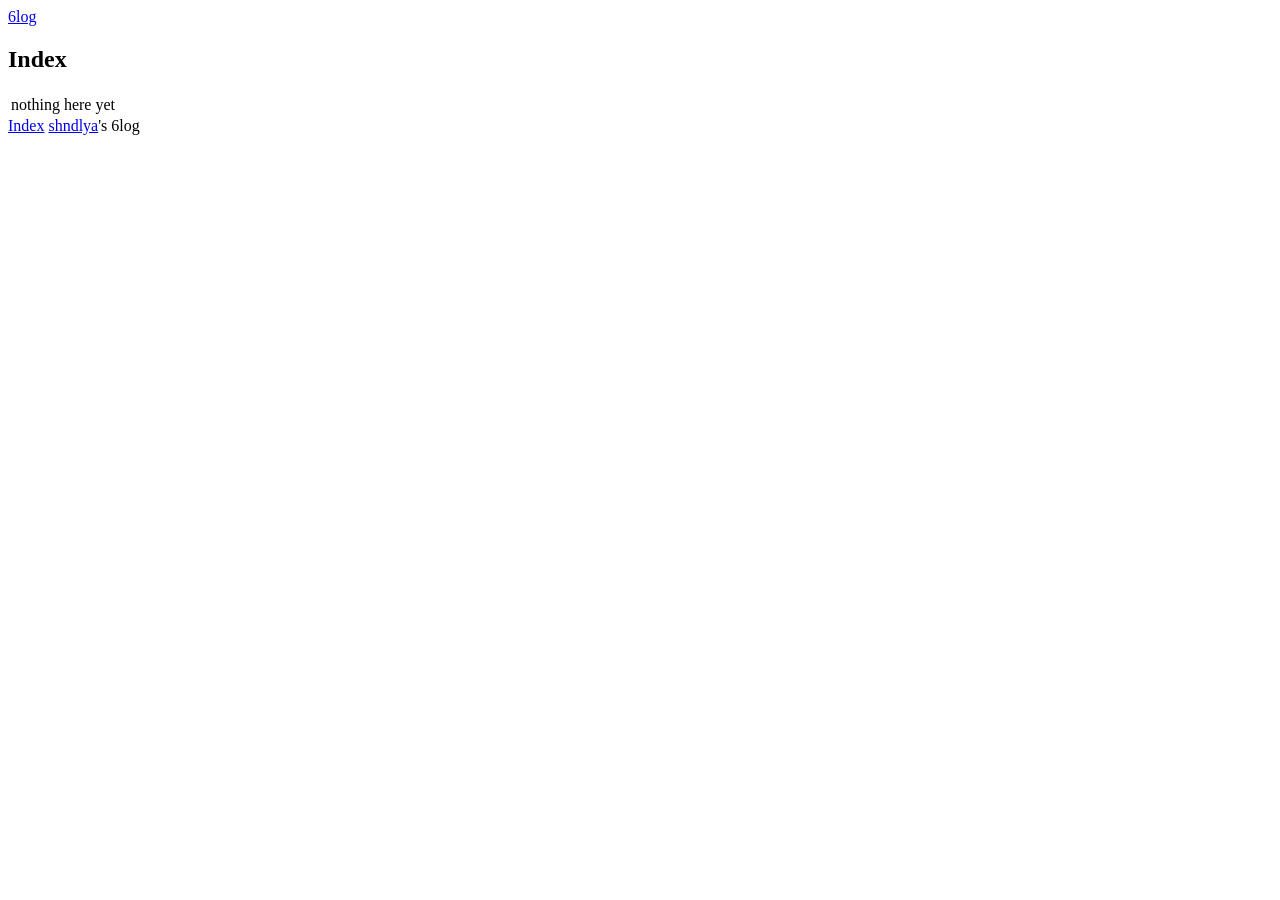
==== site/all.html @ 98978909 "init" ====
<!doctype html>
<html lang="en">
<head>
<meta charset="utf-8">
<meta name="viewport" content="width=device-width, initial-scale=1">
<title>Index</title>
<link rel="icon" href="data:image/svg+xml,%3Csvg xmlns='http://www.w3.org/2000/svg' viewBox='0 0 16 16'%3E%3Crect width='16' height='16' fill='%23123a66'/%3E%3Ctext x='8' y='12' font-family='serif' font-size='11' font-weight='bold' fill='%23f0ede5' text-anchor='middle'%3E6%3C/text%3E%3C/svg%3E">
<link rel="stylesheet" href="/style.css">
<script src="/htmx.min.js" defer></script>
</head>
<body>
<main id="main" class="list" data-title="Index" data-breadcrumb="home/Index">

<header class="site-header"><a class="site-mark" href="/" hx-get="/" hx-push-url="true" hx-target="#main" hx-select="#main" hx-swap="outerHTML" >6log</a></header>
  <h2 class="section-title">Index</h2>
  <table class="posts">
    <tbody>
<tr><td colspan="3" class="empty">nothing here yet</td></tr>
    </tbody>
  </table>

</main>
<footer class="footer">
  <a href="/all.html" hx-get="/all.html" hx-push-url="true" hx-target="#main" hx-select="#main" hx-swap="outerHTML">Index</a>
  <span><a href="https://instagram.com/shndlya" target="_blank" rel="noopener">shndlya</a>'s 6log</span>
</footer>
<script>
(function () {
  function crumb(content) {
    var b = document.getElementById('breadcrumb');
    if (!b) return;
    if (content === 'home') {
      b.textContent = 'home';
      return;
    }
    var slash = content.indexOf('/');
    var rest = slash === -1 ? '' : content.slice(slash);
    b.innerHTML = '';
    var link = document.createElement('a');
    link.href = '/';
    link.textContent = 'home';
    link.setAttribute('hx-get', '/');
    link.setAttribute('hx-push-url', 'true');
    link.setAttribute('hx-target', '#main');
    link.setAttribute('hx-select', '#main');
    link.setAttribute('hx-swap', 'outerHTML');
    b.appendChild(link);
    b.appendChild(document.createTextNode(rest));
    if (window.htmx) htmx.process(b);
  }
  function sync() {
    var m = document.getElementById('main');
    if (!m) return;
    if (m.dataset.title) document.title = m.dataset.title;
    if (m.dataset.breadcrumb) crumb(m.dataset.breadcrumb);
  }
  document.addEventListener('htmx:afterSwap', sync);
  document.addEventListener('htmx:historyRestore', sync);
})();
</script>
</body>
</html>
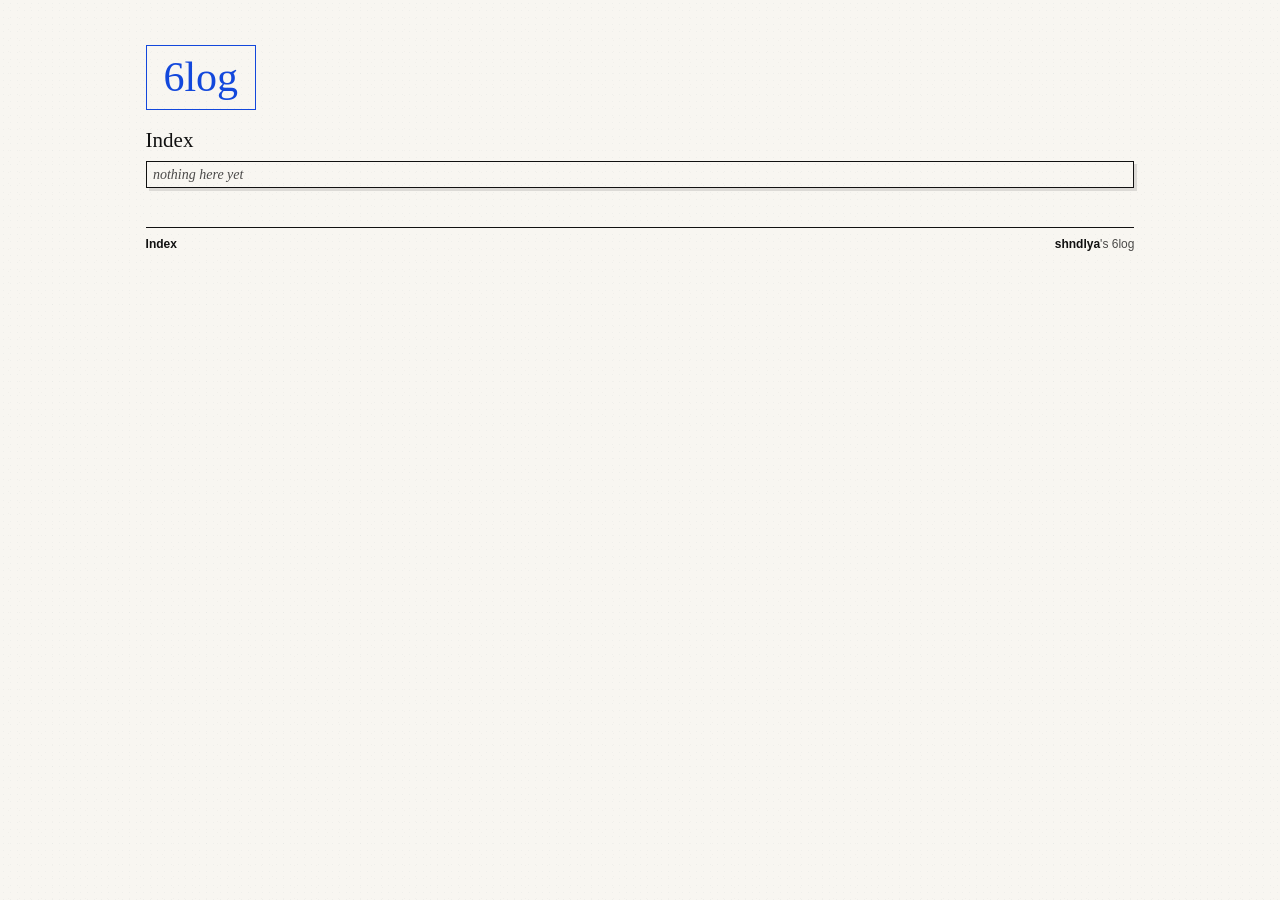
==== commit c0657fd0: "deploy action v6" ====
--- a/site/all.html
+++ b/site/all.html
@@ -5,8 +5,8 @@
 <meta name="viewport" content="width=device-width, initial-scale=1">
 <title>Index</title>
 <link rel="icon" href="data:image/svg+xml,%3Csvg xmlns='http://www.w3.org/2000/svg' viewBox='0 0 16 16'%3E%3Crect width='16' height='16' fill='%23123a66'/%3E%3Ctext x='8' y='12' font-family='serif' font-size='11' font-weight='bold' fill='%23f0ede5' text-anchor='middle'%3E6%3C/text%3E%3C/svg%3E">
-<link rel="stylesheet" href="/style.css">
-<script src="/htmx.min.js" defer></script>
+<link rel="stylesheet" href="style.css">
+<script src="htmx.min.js" defer></script>
 </head>
 <body>
 <main id="main" class="list" data-title="Index" data-breadcrumb="home/Index">
@@ -21,7 +21,7 @@
 
 </main>
 <footer class="footer">
-  <a href="/all.html" hx-get="/all.html" hx-push-url="true" hx-target="#main" hx-select="#main" hx-swap="outerHTML">Index</a>
+  <a href="all.html" hx-get="all.html" hx-push-url="true" hx-target="#main" hx-select="#main" hx-swap="outerHTML">Index</a>
   <span><a href="https://instagram.com/shndlya" target="_blank" rel="noopener">shndlya</a>'s 6log</span>
 </footer>
 <script>
--- a/site/style.css
+++ b/site/style.css
@@ -0,0 +1,344 @@
+/* 6log — newspaper / industrial theme
+   dense, tight margins, black on textured newsprint, one navy accent */
+
+:root {
+  --paper: #f8f6f1;
+  --ink: #111111;
+  --ink-soft: #333333;       /* >= 75% ink over paper */
+  --ink-faint: #4b4a49;      /* exactly 75% ink over paper */
+  --ink-ninety: #282827;     /* exactly 90% ink over paper */
+  --sheet-shadow: 3px 3px 0 rgba(17, 17, 17, 0.12); /* hard, low-opacity, small throw */
+  --hover: #3d9ed1;           /* darker light blue for interactive hover states */
+  --row-hover: #b9e3f7;       /* darker light-blue mouseover bg: post-row cells */
+  --rule: #c9c4ba;
+  --rule-strong: #111111;
+  --accent: #123a66;
+  --title-blue: lab(36.3314% 31.1715 -81.0014);
+  --serif: Georgia, "Times New Roman", serif;
+  --sans: "Helvetica Neue", Helvetica, Arial, sans-serif;
+  --page-pad: 1.1rem;
+  --sec-gap: 0.9rem;         /* box-to-box gap between tables ~45px (+20%) */
+  /* category bullet colors */
+  --d-pinned: #e2629e;
+  --d-new: #4caf67;
+  --d-computers: #3e5f9e;
+  --d-learning: #b7410e;
+  --d-culture: #52c08e;
+  --d-misc: #d9a521;
+}
+
+* { box-sizing: border-box; }
+
+html { -webkit-text-size-adjust: 100%; }
+
+body {
+  margin: 0 auto;
+  max-width: 80vw;           /* site uses 80% of the available width */
+  padding: 0 var(--page-pad) 1.5rem;
+  background-color: var(--paper);
+  /* Fine overlapping fibers give the page a restrained paper grain. */
+  background-image:
+    radial-gradient(rgba(18, 58, 102, 0.035) 0.55px, transparent 0.7px),
+    radial-gradient(rgba(17, 17, 17, 0.025) 0.5px, transparent 0.65px);
+  background-position: 0 0, 3px 2px;
+  background-size: 7px 7px, 11px 11px;
+  color: var(--ink);
+  font: 15px/1.55 var(--serif);
+}
+
+a { color: var(--ink); text-decoration: underline; text-underline-offset: 2px; text-decoration-thickness: 1px; }
+a:hover { color: var(--hover); }
+
+/* --- section headings ------------------------------------------------ */
+/* serif, normal case, full opacity, no divider; titles sit OUTSIDE
+   their boxes and link to the full-page table */
+
+.section-title {
+  display: flex;
+  align-items: center;
+  margin: var(--sec-gap) 0 0.5rem;
+  font: 400 21px/1.2 var(--serif);
+  color: var(--ink);
+}
+
+.section-title a {
+  display: inline-flex;
+  align-items: center;
+  text-decoration: none;
+  color: var(--ink);
+}
+
+/* only the very first title on a page loses its top gap; titles inside
+   <section> wrappers keep var(--sec-gap) so stacked tables space
+   identically to the intro-to-Pinned row */
+main > .section-title:first-child { margin-top: 0; }
+
+.section-title a {
+  text-decoration: none;
+  color: var(--ink);
+}
+
+.section-title a:hover { color: var(--hover); text-decoration: underline; }
+
+.site-header,
+.home {
+  padding-top: 45px;
+}
+
+.site-header {
+  margin-bottom: 1.1rem;
+}
+
+.site-mark {
+  display: inline-flex;
+  align-items: center;
+  width: fit-content;
+  margin: 0;
+  padding: 0.15em 0.4em;
+  border: 1px solid currentColor;
+  color: var(--title-blue);
+  font: 400 42px/1.2 var(--serif);
+  text-decoration: none;
+}
+
+.site-mark:hover { color: var(--hover); }
+
+.home > .site-mark { margin-bottom: 0.8rem; }
+
+/* --- category squares (before each section title) ------------------------ */
+/* solid square glyph, color-coded per category; only the New
+   square breathes */
+
+.section-title .bullet {
+  font-size: 1.025em;
+  line-height: 1;
+  display: inline-block;
+  margin-right: 0.4em;
+  transform: translateY(-0.02em);
+}
+
+.d-pinned { color: var(--d-pinned); }
+.d-new { color: var(--d-new); }
+.d-computers { color: var(--d-computers); }
+.d-learning { color: var(--d-learning); }
+.d-culture { color: var(--d-culture); }
+.d-misc { color: var(--d-misc); }
+
+@keyframes bullet-breathe {
+  from { opacity: 1; }
+  to { opacity: 0.55; }
+}
+
+.section-title .d-new {
+  animation: bullet-breathe 2.6s ease-in-out infinite alternate;
+}
+
+/* --- simple dash divider (below intro) ---------------------------------- */
+
+.section-rule {
+  border: none;
+  border-top: 1px dashed rgba(17, 17, 17, 0.5);
+  margin: 1.4rem 0 var(--sec-gap);
+}
+
+/* --- side-by-side row (Pinned / New) --------------------------------- */
+
+.tables-row {
+  display: grid;
+  grid-template-columns: repeat(auto-fit, minmax(290px, 1fr));
+  gap: var(--sec-gap) 1.5rem;   /* vertical gap identical to table spacing */
+  align-items: start;
+  margin-top: 0;   /* spacing comes from the .section-rule above */
+}
+
+.tables-row .section-title { margin-top: 0; }
+
+/* --- about block ------------------------------------------------------ */
+
+.about-grid {
+  display: block;
+}
+
+.about-col {
+  min-width: 0;
+}
+
+.about-note {
+  border: none;
+  box-shadow: none;
+  padding: 0;
+  margin: 0;
+  font: 18px/1.5 var(--serif);
+  color: var(--ink-soft);
+}
+
+.contact-grid {
+  display: flex;
+  gap: 3px;
+  width: fit-content;
+  margin-top: 0.8rem;
+}
+
+.contact-grid a {
+  display: grid;
+  place-items: center;
+  width: 34px;
+  height: 34px;
+  padding: 0;
+  border: 1px solid var(--rule-strong);
+  color: var(--ink);
+}
+
+.contact-grid a:hover {
+  color: var(--ink);
+  background: var(--paper);
+  text-decoration: none;
+}
+
+/* Keep contact buttons quiet so the 6log mark remains the primary blue accent. */
+.contact-grid a.contact-instagram,
+.contact-grid a.contact-email {
+  background: var(--paper);
+  color: var(--ink);
+}
+
+.contact-grid a.contact-instagram:hover,
+.contact-grid a.contact-email:hover {
+  background: var(--ink);
+  color: var(--paper);
+}
+
+.contact-grid svg { width: 19px; height: 19px; }
+
+/* --- post tables -------------------------------------------------------- */
+/* bordered box; columns: date (center), title (left), tag (right, last) */
+
+table.posts {
+  width: 100%;
+  border-collapse: collapse;
+  table-layout: fixed;
+  border: 1px solid var(--rule-strong);
+  box-shadow: var(--sheet-shadow);
+  font: 14px/1.35 var(--sans);
+}
+
+table.posts td {
+  padding: 0.3rem 0.4rem;
+  border-bottom: 1px dashed var(--rule);
+  vertical-align: middle;
+}
+
+table.posts tr:last-child td { border-bottom: none; }
+table.posts tr:hover td { background: var(--row-hover); }
+
+.t-date {
+  width: 7em;
+  text-align: center;
+  white-space: nowrap;
+  font-variant-numeric: tabular-nums;
+  color: var(--ink-faint);
+  font-size: 13px;
+}
+
+.t-title { text-align: left; }
+
+.t-title a {
+  display: block;
+  white-space: nowrap;
+  overflow: hidden;
+  text-overflow: ellipsis;
+}
+
+.t-tag {
+  width: 6em;
+  text-align: right;
+}
+
+.t-title a { text-decoration: none; }
+.t-title a:hover { text-decoration: underline; }
+
+.cat {
+  font: 700 10px var(--sans);
+  letter-spacing: 1px;
+  text-transform: uppercase;
+  line-height: 1;
+  display: inline-block;
+  transform: translateY(-0.22em);
+  color: var(--ink-faint);
+}
+
+.cat-portfolio { color: var(--accent); }
+
+.empty { color: var(--ink-faint); font: italic 14px var(--serif); margin: 0.3rem 0; }
+
+/* --- post page ---------------------------------------------------------- */
+
+.post-title {
+  margin: 0.2rem 0 0.25rem;
+  font: 700 26px/1.15 var(--serif);
+  letter-spacing: -0.5px;
+}
+
+.post-meta {
+  margin: 0 0 1.1rem;
+  padding-bottom: 0.5rem;
+  border-bottom: 1px solid var(--rule-strong);
+  font: 12.5px var(--sans);
+  letter-spacing: 0.4px;
+  color: var(--ink-faint);
+}
+
+.post-body { font: 15px/1.6 var(--serif); }
+
+.post-body h2 { font: 700 19px/1.2 var(--serif); margin: 1.4em 0 0.4em; }
+.post-body h3 { font: 700 16px/1.2 var(--serif); margin: 1.3em 0 0.3em; }
+.post-body p { margin: 0 0 0.8em; }
+.post-body ul, .post-body ol { margin: 0 0 0.8em; padding-left: 1.4em; }
+.post-body li { margin-bottom: 0.25em; }
+.post-body code {
+  font: 13px/1.4 "SF Mono", Menlo, Consolas, monospace;
+  background: #efece4;
+  padding: 0.1em 0.35em;
+}
+.post-body pre {
+  padding: 0.7em 0.9em;
+  overflow-x: auto;
+  background: #efece4;
+  border: 1px solid var(--rule);
+}
+.post-body pre code { background: none; padding: 0; }
+.post-body blockquote {
+  margin: 0.8em 0;
+  padding-left: 0.9em;
+  border-left: 3px solid var(--rule-strong);
+  color: var(--ink-soft);
+}
+.post-body img { max-width: 100%; }
+.post-body hr { border: none; border-top: 1px solid var(--rule); margin: 1.4em 0; }
+
+/* --- footer -------------------------------------------------------------- */
+
+.footer {
+  margin-top: 2.4rem;
+  padding-top: 0.5rem;
+  border-top: 1px solid var(--rule-strong);
+  font: 12px/1.4 var(--sans);
+  color: var(--ink-faint);
+  display: flex;
+  justify-content: space-between;
+  align-items: baseline;
+  gap: 0.5rem 1rem;
+}
+
+.footer a {
+  color: var(--ink);
+  text-decoration: none;
+  font-weight: 700;
+}
+
+.footer a:hover { color: var(--hover); }
+
+@media (max-width: 560px) {
+  .about-grid { grid-template-columns: 1fr; }
+  .t-date { width: auto; }
+}
